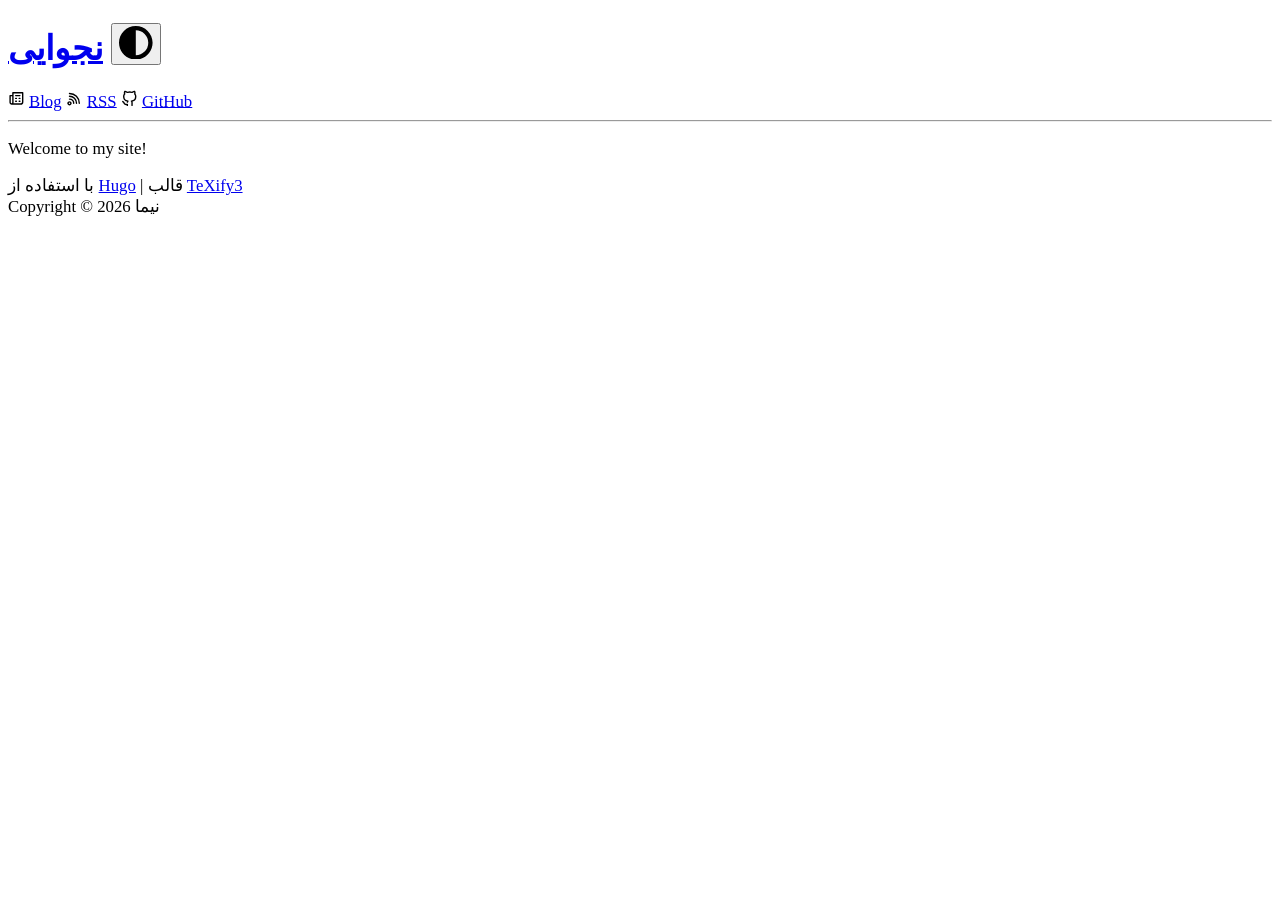
==== public/index.html @ eb79c9fb "add persian config and vazirmatn font" ====
<!DOCTYPE html>
<html lang="fa-ir" style="font-size: 105%">

<head>
	<meta name="generator" content="Hugo 0.161.1"><script src="/livereload.js?mindelay=10&amp;v=2&amp;port=1313&amp;path=livereload" data-no-instant defer></script>
  <meta charset="UTF-8">
  <meta name="viewport" content="width=device-width, initial-scale=1.0">

  
  <meta name="author" content="نیما">

  
  
  <meta name="description" content="توضیح سایت شما">
  

  
  <link rel="apple-touch-icon" sizes="180x180" href="http://localhost:1313//images/apple-touch-icon.png">
  <link rel="icon" type="image/png" sizes="32x32" href="http://localhost:1313//images/favicon-32x32.png">
  <link rel="icon" type="image/png" sizes="16x16" href="http://localhost:1313//images/favicon-16x16.png">

  
  
  <meta name="keywords" content='hugo latex theme blog texify texify2 texify3 michael neuper'>
  

  
  
  <link rel="stylesheet" href='/katex/katex.min.css'>
<script defer defer src='/katex/katex.min.js'></script>
<script defer src='/katex/contrib/auto-render.min.js'></script>
<script>
    document.addEventListener("DOMContentLoaded", function() {
        renderMathInElement(document.body, {
          delimiters: [
              {left: '$$', right: '$$', display: true},
              {left: '$', right: '$', display: false},
              {left: '\\(', right: '\\)', display: false},
              {left: '\\[', right: '\\]', display: true}
          ],
          throwOnError : false
        });
    });
</script>
  

  
  <script data-name="BMC-Widget" 
    data-cfasync="true" 
    src="https://cdnjs.buymeacoffee.com/1.0.0/widget.prod.min.js" 
    data-id="michaelneuper" 
    data-description="Like what I do? Buy me a coffee!" 
    data-message="" 
    data-color="#d79921" 
    data-position="Right" 
    data-x_margin="18" 
    data-y_margin="18"
    crossorigin="anonymous">
</script>


  
  <meta property="og:url" content="http://localhost:1313/">
  <meta property="og:site_name" content="نجوایی">
  <meta property="og:title" content="Home">
  <meta property="og:description" content="Welcome to my site!">
  <meta property="og:locale" content="fa_ir">
  <meta property="og:type" content="website">


  
  <link rel="canonical" href="http://localhost:1313/">

  
  
  <link rel="alternate" type="application/rss+xml" href="http://localhost:1313/index.xml" title="نجوایی" />
  
  
  <meta itemprop="name" content="Home">
  <meta itemprop="description" content="Welcome to my site!">
  <meta itemprop="dateModified" content="2026-06-23T00:55:20+03:30">
  <meta itemprop="wordCount" content="4">

  
  
  
    <link rel="stylesheet" href="/css/common.min.0535ea1bd10c220dd0b433245518579f1f17174fc7bffbece54871b9aae1b88f.css" integrity="sha256-BTXqG9EMIg3QtDMkVRhXnx8XF0/Hv/vs5UhxuarhuI8=" crossorigin="anonymous">
  

  
  
    <link rel="stylesheet" href="/css/content.min.90154405494b216d851cfbd952d65d98b15bacebe13d65e928e30d78a4457f98.css" integrity="sha256-kBVEBUlLIW2FHPvZUtZdmLFbrOvhPWXpKOMNeKRFf5g=" crossorigin="anonymous">
  

  
  
  <title>نجوایی</title>
  

  
  
  <meta name="twitter:card" content="summary">
  <meta name="twitter:title" content="Home">
  <meta name="twitter:description" content="Welcome to my site!">


  


  <link rel="stylesheet" href="/css/index.min.dc0c0346fc98536edce3cc002a86acbaed335373bdab8253a2b708c118b60e05.css" integrity="sha256-3AwDRvyYU27c48wAKoasuu0zU3O9q4JTorcIwRi2DgU=" crossorigin="anonymous">


</head>

<body>
  <div id="wrapper">
    


<header id="header">
  <h1>
    <a href="http://localhost:1313/">نجوایی</a>
    <button id="dark-mode-toggle" class="dark-mode-toggle" aria-label="Toggle theme">
        <svg width="2rem" height="2rem" xmlns="http://www.w3.org/2000/svg" viewBox="0 0 496 496">
        <path fill="currentColor" d="M8,256C8,393,119,504,256,504S504,393,504,256,393,8,256,8,8,119,8,256ZM256,440V72a184,184,0,0,1,0,368Z" transform="translate(-8 -8)"/>
        </svg>
    </button>
  </h1>

  <nav>
    
    <span class="nav-bar-item">
      
        <span class="icon"><svg width="1em" height="1em" viewBox="0 0 24 24" xmlns="http://www.w3.org/2000/svg">
<path d="M17,11H16a1,1,0,0,0,0,2h1a1,1,0,0,0,0-2Zm0,4H16a1,1,0,0,0,0,2h1a1,1,0,0,0,0-2ZM11,9h6a1,1,0,0,0,0-2H11a1,1,0,0,0,0,2ZM21,3H7A1,1,0,0,0,6,4V7H3A1,1,0,0,0,2,8V18a3,3,0,0,0,3,3H18a4,4,0,0,0,4-4V4A1,1,0,0,0,21,3ZM6,18a1,1,0,0,1-2,0V9H6Zm14-1a2,2,0,0,1-2,2H7.82A3,3,0,0,0,8,18V5H20Zm-9-4h1a1,1,0,0,0,0-2H11a1,1,0,0,0,0,2Zm0,4h1a1,1,0,0,0,0-2H11a1,1,0,0,0,0,2Z"/></svg>
</span>
      
      <a class="link" href="/posts/">Blog</a>
    </span>
    
    <span class="nav-bar-item">
      
        <span class="icon"><svg width="1em" height="1em" viewBox="0 0 24 24" xmlns="http://www.w3.org/2000/svg">
<path d="M2.88,16.88a3,3,0,0,0,0,4.24,3,3,0,0,0,4.24,0,3,3,0,0,0-4.24-4.24Zm2.83,2.83a1,1,0,0,1-1.42-1.42,1,1,0,0,1,1.42,0A1,1,0,0,1,5.71,19.71ZM5,12a1,1,0,0,0,0,2,5,5,0,0,1,5,5,1,1,0,0,0,2,0,7,7,0,0,0-7-7ZM5,8a1,1,0,0,0,0,2,9,9,0,0,1,9,9,1,1,0,0,0,2,0,11.08,11.08,0,0,0-3.22-7.78A11.08,11.08,0,0,0,5,8Zm10.61.39A15.11,15.11,0,0,0,5,4,1,1,0,0,0,5,6,13,13,0,0,1,18,19a1,1,0,0,0,2,0A15.11,15.11,0,0,0,15.61,8.39Z"/></svg>
</span>
      
      <a class="link" href="/index.xml">RSS</a>
    </span>
    
    <span class="nav-bar-item">
      
        <span class="icon"><svg width="1em" height="1em" viewBox="0 0 24 24" xmlns="http://www.w3.org/2000/svg" data-name="Layer 1">
<path d="M10.07031,20.50291a1.00008,1.00008,0,0,0-1.18115-.9834c-1.30908.24024-2.96191.27637-3.40137-.958a5.70754,5.70754,0,0,0-1.83691-2.415,1.20073,1.20073,0,0,1-.1665-.10938,1,1,0,0,0-.93067-.64551H2.54883a.99965.99965,0,0,0-1,.99512c-.00391.81543.811,1.33789,1.1416,1.51465a4.4408,4.4408,0,0,1,.92383,1.35937c.36426,1.02344,1.42285,2.57617,4.46582,2.376.001.03516.00195.06836.00244.09863l.00439.26758a1,1,0,0,0,2,0l-.00488-.31836C10.07715,21.4951,10.07031,21.22068,10.07031,20.50291Zm10.667-15.126c.03174-.125.063-.26367.09034-.41992a6.27792,6.27792,0,0,0-.40821-3.293,1.002,1.002,0,0,0-.61572-.58007c-.356-.12012-1.67041-.35645-4.18408,1.25a13.86918,13.86918,0,0,0-6.354,0C6.76221.751,5.45459.9658,5.10205,1.07908a.99744.99744,0,0,0-.63135.584,6.3003,6.3003,0,0,0-.40332,3.35644c.02442.12793.05078.2461.07813.35449A6.26928,6.26928,0,0,0,2.89014,9.20311a8.42168,8.42168,0,0,0,.04248.92187c.334,4.60254,3.334,5.98438,5.42431,6.459-.04345.125-.083.25878-.11816.40039a1.00023,1.00023,0,0,0,1.94238.47851,1.6784,1.6784,0,0,1,.46778-.87793.99947.99947,0,0,0-.5459-1.74512c-3.4541-.39453-4.95362-1.80175-5.1792-4.89843a6.61076,6.61076,0,0,1-.03369-.73828,4.25769,4.25769,0,0,1,.91943-2.71289,3.022,3.022,0,0,1,.1958-.23145.99988.99988,0,0,0,.188-1.02441,3.3876,3.3876,0,0,1-.15527-.55567A4.09356,4.09356,0,0,1,6.1167,3.06346a7.54263,7.54263,0,0,1,2.415,1.17968,1.00877,1.00877,0,0,0,.82764.13282,11.77716,11.77716,0,0,1,6.17285.001,1.00549,1.00549,0,0,0,.83056-.13769,7.572,7.572,0,0,1,2.40528-1.19043,4.03977,4.03977,0,0,1,.0874,1.57812,3.205,3.205,0,0,1-.16895.60743.9999.9999,0,0,0,.188,1.02441c.07715.08691.1543.18066.22363.26855A4.12186,4.12186,0,0,1,20,9.20311a7.03888,7.03888,0,0,1-.0376.77734c-.22021,3.05566-1.72558,4.46387-5.1958,4.85937a1,1,0,0,0-.54541,1.7461,1.63079,1.63079,0,0,1,.46631.9082,3.06079,3.06079,0,0,1,.09229.81934v2.334C14.77,21.2949,14.77,21.78025,14.77,22.00291a1,1,0,1,0,2,0c0-.2168,0-.69238.00977-1.33984V18.31346a4.8815,4.8815,0,0,0-.15479-1.31153,4.25638,4.25638,0,0,0-.11621-.416,6.51258,6.51258,0,0,0,5.44531-6.42383A8.69677,8.69677,0,0,0,22,9.20311,6.13062,6.13062,0,0,0,20.7373,5.37693Z"/></svg>
</span>
      
      <a class="link" href="https://github.com/michaelneuper/hugo-texify3">GitHub</a>
    </span>
    
  </nav>
</header>
<hr class="head-rule"></hr>
    
<main class="grid-container">
    <div id="content" class="index">
        
            <p>Welcome to my site!</p>

        
    </div>

    <div class="sidebar">
        
        
    </div>
</main>

    <footer id="footer">
  <div>
    <span>با استفاده از <a class=link href=https://gohugo.io target=_blank rel=noopener>Hugo</a> |
 قالب <a class=link href=https://github.com/michaelneuper/hugo-texify3 target=_blank rel=noopener>TeXify3</a>
</span>
  </div>
  <div>
    <span>Copyright © 2026 نیما</span>
  </div>
</footer>

  </div>

  
  <script src='http://localhost:1313/js/script.js' defer></script>

  
  
  <link media="screen" rel="stylesheet" href="http://localhost:1313/css/rtl.css" />
  

  
  

  
  

</body>

</html>
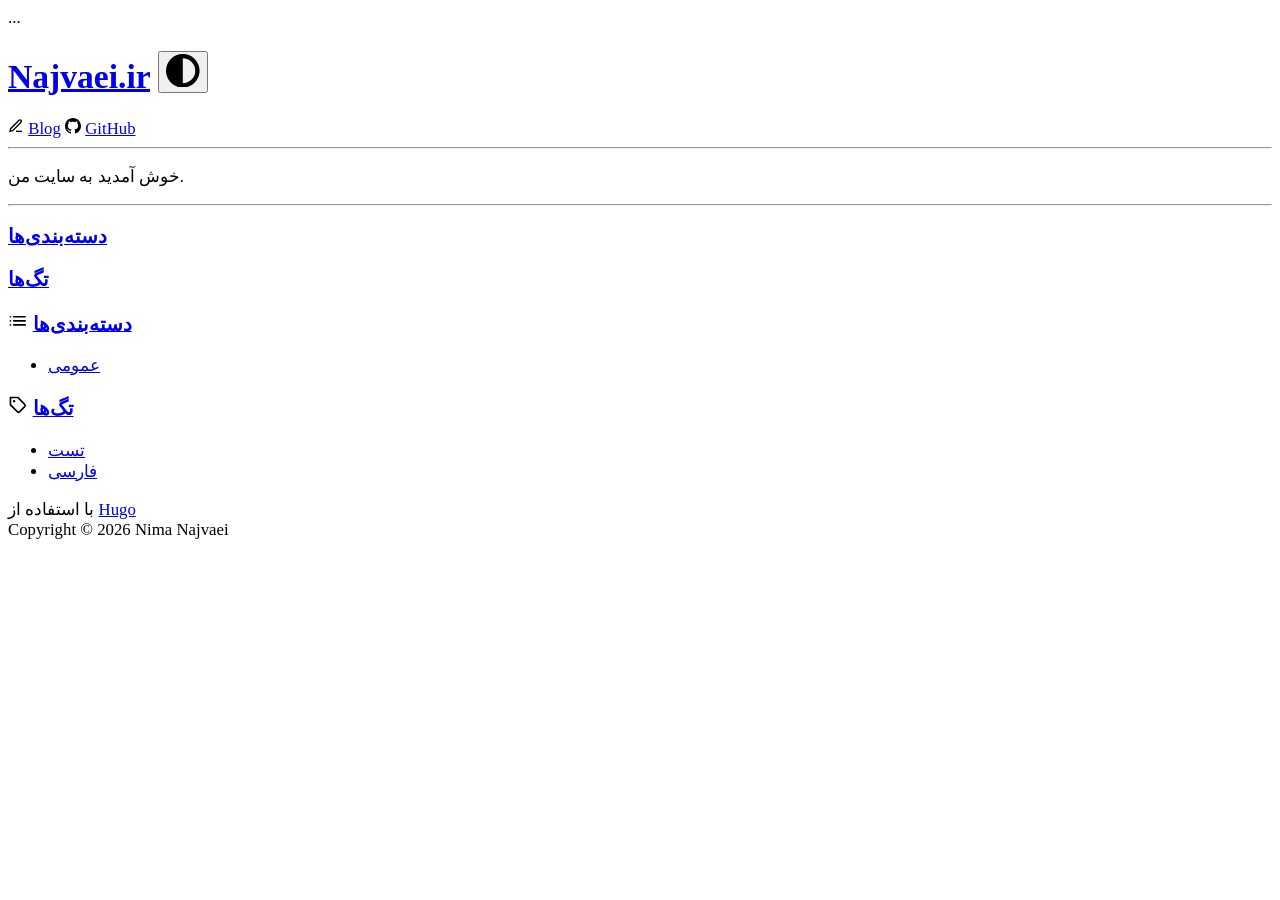
==== commit a57e2bc3: "Fixing" ====
--- a/public/index.html
+++ b/public/index.html
@@ -2,12 +2,12 @@
 <html lang="fa-ir" style="font-size: 105%">
 
 <head>
-	<meta name="generator" content="Hugo 0.161.1"><script src="/livereload.js?mindelay=10&amp;v=2&amp;port=1313&amp;path=livereload" data-no-instant defer></script>
+	<meta name="generator" content="Hugo 0.161.1"><script src="/najvaei.ir/livereload.js?mindelay=10&amp;v=2&amp;port=1313&amp;path=najvaei.ir/livereload" data-no-instant defer></script>
   <meta charset="UTF-8">
   <meta name="viewport" content="width=device-width, initial-scale=1.0">
 
   
-  <meta name="author" content="نیما">
+  <meta name="author" content="Nima Najvaei">
 
   
   
@@ -15,9 +15,9 @@
   
 
   
-  <link rel="apple-touch-icon" sizes="180x180" href="http://localhost:1313//images/apple-touch-icon.png">
-  <link rel="icon" type="image/png" sizes="32x32" href="http://localhost:1313//images/favicon-32x32.png">
-  <link rel="icon" type="image/png" sizes="16x16" href="http://localhost:1313//images/favicon-16x16.png">
+  <link rel="apple-touch-icon" sizes="180x180" href="http://localhost:1313/najvaei.ir//images/apple-touch-icon.png">
+  <link rel="icon" type="image/png" sizes="32x32" href="http://localhost:1313/najvaei.ir//images/favicon-32x32.png">
+  <link rel="icon" type="image/png" sizes="16x16" href="http://localhost:1313/najvaei.ir//images/favicon-16x16.png">
 
   
   
@@ -26,9 +26,9 @@
 
   
   
-  <link rel="stylesheet" href='/katex/katex.min.css'>
-<script defer defer src='/katex/katex.min.js'></script>
-<script defer src='/katex/contrib/auto-render.min.js'></script>
+  <link rel="stylesheet" href='/najvaei.ir/katex/katex.min.css'>
+<script defer defer src='/najvaei.ir/katex/katex.min.js'></script>
+<script defer src='/najvaei.ir/katex/contrib/auto-render.min.js'></script>
 <script>
     document.addEventListener("DOMContentLoaded", function() {
         renderMathInElement(document.body, {
@@ -45,69 +45,61 @@
   
 
   
-  <script data-name="BMC-Widget" 
-    data-cfasync="true" 
-    src="https://cdnjs.buymeacoffee.com/1.0.0/widget.prod.min.js" 
-    data-id="michaelneuper" 
-    data-description="Like what I do? Buy me a coffee!" 
-    data-message="" 
-    data-color="#d79921" 
-    data-position="Right" 
-    data-x_margin="18" 
-    data-y_margin="18"
-    crossorigin="anonymous">
-</script>
-
-
-  
-  <meta property="og:url" content="http://localhost:1313/">
-  <meta property="og:site_name" content="نجوایی">
-  <meta property="og:title" content="Home">
-  <meta property="og:description" content="Welcome to my site!">
+  ...
+
+
+  
+  <meta property="og:url" content="http://localhost:1313/najvaei.ir/">
+  <meta property="og:site_name" content="Najvaei.ir">
+  <meta property="og:title" content="خانه">
+  <meta property="og:description" content="خوش آمدید به سایت من.
+دسته‌بندی‌ها تگ‌ها">
   <meta property="og:locale" content="fa_ir">
   <meta property="og:type" content="website">
 
 
   
-  <link rel="canonical" href="http://localhost:1313/">
-
-  
-  
-  <link rel="alternate" type="application/rss+xml" href="http://localhost:1313/index.xml" title="نجوایی" />
-  
-  
-  <meta itemprop="name" content="Home">
-  <meta itemprop="description" content="Welcome to my site!">
-  <meta itemprop="dateModified" content="2026-06-23T00:55:20+03:30">
-  <meta itemprop="wordCount" content="4">
-
-  
-  
-  
-    <link rel="stylesheet" href="/css/common.min.0535ea1bd10c220dd0b433245518579f1f17174fc7bffbece54871b9aae1b88f.css" integrity="sha256-BTXqG9EMIg3QtDMkVRhXnx8XF0/Hv/vs5UhxuarhuI8=" crossorigin="anonymous">
-  
-
-  
-  
-    <link rel="stylesheet" href="/css/content.min.90154405494b216d851cfbd952d65d98b15bacebe13d65e928e30d78a4457f98.css" integrity="sha256-kBVEBUlLIW2FHPvZUtZdmLFbrOvhPWXpKOMNeKRFf5g=" crossorigin="anonymous">
-  
-
-  
-  
-  <title>نجوایی</title>
+  <link rel="canonical" href="http://localhost:1313/najvaei.ir/">
+
+  
+  
+  <link rel="alternate" type="application/rss+xml" href="http://localhost:1313/najvaei.ir/index.xml" title="Najvaei.ir" />
+  
+  
+  <meta itemprop="name" content="خانه">
+  <meta itemprop="description" content="خوش آمدید به سایت من.
+دسته‌بندی‌ها تگ‌ها">
+  <meta itemprop="dateModified" content="2026-06-23T13:11:57+03:30">
+  <meta itemprop="wordCount" content="7">
+
+  
+  
+  
+    <link rel="stylesheet" href="/najvaei.ir/css/common.min.0535ea1bd10c220dd0b433245518579f1f17174fc7bffbece54871b9aae1b88f.css" integrity="sha256-BTXqG9EMIg3QtDMkVRhXnx8XF0/Hv/vs5UhxuarhuI8=" crossorigin="anonymous">
+  
+
+  
+  
+    <link rel="stylesheet" href="/najvaei.ir/css/content.min.90154405494b216d851cfbd952d65d98b15bacebe13d65e928e30d78a4457f98.css" integrity="sha256-kBVEBUlLIW2FHPvZUtZdmLFbrOvhPWXpKOMNeKRFf5g=" crossorigin="anonymous">
+  
+
+  
+  
+  <title>Najvaei.ir</title>
   
 
   
   
   <meta name="twitter:card" content="summary">
-  <meta name="twitter:title" content="Home">
-  <meta name="twitter:description" content="Welcome to my site!">
-
-
-  
-
-
-  <link rel="stylesheet" href="/css/index.min.dc0c0346fc98536edce3cc002a86acbaed335373bdab8253a2b708c118b60e05.css" integrity="sha256-3AwDRvyYU27c48wAKoasuu0zU3O9q4JTorcIwRi2DgU=" crossorigin="anonymous">
+  <meta name="twitter:title" content="خانه">
+  <meta name="twitter:description" content="خوش آمدید به سایت من.
+دسته‌بندی‌ها تگ‌ها">
+
+
+  
+
+
+  <link rel="stylesheet" href="/najvaei.ir/css/index.min.dc0c0346fc98536edce3cc002a86acbaed335373bdab8253a2b708c118b60e05.css" integrity="sha256-3AwDRvyYU27c48wAKoasuu0zU3O9q4JTorcIwRi2DgU=" crossorigin="anonymous">
 
 
 </head>
@@ -119,7 +111,7 @@
 
 <header id="header">
   <h1>
-    <a href="http://localhost:1313/">نجوایی</a>
+    <a href="http://localhost:1313/najvaei.ir/">Najvaei.ir</a>
     <button id="dark-mode-toggle" class="dark-mode-toggle" aria-label="Toggle theme">
         <svg width="2rem" height="2rem" xmlns="http://www.w3.org/2000/svg" viewBox="0 0 496 496">
         <path fill="currentColor" d="M8,256C8,393,119,504,256,504S504,393,504,256,393,8,256,8,8,119,8,256ZM256,440V72a184,184,0,0,1,0,368Z" transform="translate(-8 -8)"/>
@@ -131,68 +123,93 @@
     
     <span class="nav-bar-item">
       
-        <span class="icon"><svg width="1em" height="1em" viewBox="0 0 24 24" xmlns="http://www.w3.org/2000/svg">
-<path d="M17,11H16a1,1,0,0,0,0,2h1a1,1,0,0,0,0-2Zm0,4H16a1,1,0,0,0,0,2h1a1,1,0,0,0,0-2ZM11,9h6a1,1,0,0,0,0-2H11a1,1,0,0,0,0,2ZM21,3H7A1,1,0,0,0,6,4V7H3A1,1,0,0,0,2,8V18a3,3,0,0,0,3,3H18a4,4,0,0,0,4-4V4A1,1,0,0,0,21,3ZM6,18a1,1,0,0,1-2,0V9H6Zm14-1a2,2,0,0,1-2,2H7.82A3,3,0,0,0,8,18V5H20Zm-9-4h1a1,1,0,0,0,0-2H11a1,1,0,0,0,0,2Zm0,4h1a1,1,0,0,0,0-2H11a1,1,0,0,0,0,2Z"/></svg>
-</span>
-      
-      <a class="link" href="/posts/">Blog</a>
+        <span class="icon"><svg xmlns="http://www.w3.org/2000/svg" width="16" height="16" viewBox="0 0 24 24" fill="none" stroke="currentColor" stroke-width="2"><path d="M12 20h9"/><path d="M16.5 3.5a2.121 2.121 0 0 1 3 3L7 19l-4 1 1-4L16.5 3.5z"/></svg></span>
+      
+      <a class="link" href="/najvaei.ir/posts/" >Blog</a>
     </span>
     
     <span class="nav-bar-item">
       
-        <span class="icon"><svg width="1em" height="1em" viewBox="0 0 24 24" xmlns="http://www.w3.org/2000/svg">
-<path d="M2.88,16.88a3,3,0,0,0,0,4.24,3,3,0,0,0,4.24,0,3,3,0,0,0-4.24-4.24Zm2.83,2.83a1,1,0,0,1-1.42-1.42,1,1,0,0,1,1.42,0A1,1,0,0,1,5.71,19.71ZM5,12a1,1,0,0,0,0,2,5,5,0,0,1,5,5,1,1,0,0,0,2,0,7,7,0,0,0-7-7ZM5,8a1,1,0,0,0,0,2,9,9,0,0,1,9,9,1,1,0,0,0,2,0,11.08,11.08,0,0,0-3.22-7.78A11.08,11.08,0,0,0,5,8Zm10.61.39A15.11,15.11,0,0,0,5,4,1,1,0,0,0,5,6,13,13,0,0,1,18,19a1,1,0,0,0,2,0A15.11,15.11,0,0,0,15.61,8.39Z"/></svg>
-</span>
-      
-      <a class="link" href="/index.xml">RSS</a>
-    </span>
-    
-    <span class="nav-bar-item">
-      
-        <span class="icon"><svg width="1em" height="1em" viewBox="0 0 24 24" xmlns="http://www.w3.org/2000/svg" data-name="Layer 1">
-<path d="M10.07031,20.50291a1.00008,1.00008,0,0,0-1.18115-.9834c-1.30908.24024-2.96191.27637-3.40137-.958a5.70754,5.70754,0,0,0-1.83691-2.415,1.20073,1.20073,0,0,1-.1665-.10938,1,1,0,0,0-.93067-.64551H2.54883a.99965.99965,0,0,0-1,.99512c-.00391.81543.811,1.33789,1.1416,1.51465a4.4408,4.4408,0,0,1,.92383,1.35937c.36426,1.02344,1.42285,2.57617,4.46582,2.376.001.03516.00195.06836.00244.09863l.00439.26758a1,1,0,0,0,2,0l-.00488-.31836C10.07715,21.4951,10.07031,21.22068,10.07031,20.50291Zm10.667-15.126c.03174-.125.063-.26367.09034-.41992a6.27792,6.27792,0,0,0-.40821-3.293,1.002,1.002,0,0,0-.61572-.58007c-.356-.12012-1.67041-.35645-4.18408,1.25a13.86918,13.86918,0,0,0-6.354,0C6.76221.751,5.45459.9658,5.10205,1.07908a.99744.99744,0,0,0-.63135.584,6.3003,6.3003,0,0,0-.40332,3.35644c.02442.12793.05078.2461.07813.35449A6.26928,6.26928,0,0,0,2.89014,9.20311a8.42168,8.42168,0,0,0,.04248.92187c.334,4.60254,3.334,5.98438,5.42431,6.459-.04345.125-.083.25878-.11816.40039a1.00023,1.00023,0,0,0,1.94238.47851,1.6784,1.6784,0,0,1,.46778-.87793.99947.99947,0,0,0-.5459-1.74512c-3.4541-.39453-4.95362-1.80175-5.1792-4.89843a6.61076,6.61076,0,0,1-.03369-.73828,4.25769,4.25769,0,0,1,.91943-2.71289,3.022,3.022,0,0,1,.1958-.23145.99988.99988,0,0,0,.188-1.02441,3.3876,3.3876,0,0,1-.15527-.55567A4.09356,4.09356,0,0,1,6.1167,3.06346a7.54263,7.54263,0,0,1,2.415,1.17968,1.00877,1.00877,0,0,0,.82764.13282,11.77716,11.77716,0,0,1,6.17285.001,1.00549,1.00549,0,0,0,.83056-.13769,7.572,7.572,0,0,1,2.40528-1.19043,4.03977,4.03977,0,0,1,.0874,1.57812,3.205,3.205,0,0,1-.16895.60743.9999.9999,0,0,0,.188,1.02441c.07715.08691.1543.18066.22363.26855A4.12186,4.12186,0,0,1,20,9.20311a7.03888,7.03888,0,0,1-.0376.77734c-.22021,3.05566-1.72558,4.46387-5.1958,4.85937a1,1,0,0,0-.54541,1.7461,1.63079,1.63079,0,0,1,.46631.9082,3.06079,3.06079,0,0,1,.09229.81934v2.334C14.77,21.2949,14.77,21.78025,14.77,22.00291a1,1,0,1,0,2,0c0-.2168,0-.69238.00977-1.33984V18.31346a4.8815,4.8815,0,0,0-.15479-1.31153,4.25638,4.25638,0,0,0-.11621-.416,6.51258,6.51258,0,0,0,5.44531-6.42383A8.69677,8.69677,0,0,0,22,9.20311,6.13062,6.13062,0,0,0,20.7373,5.37693Z"/></svg>
-</span>
-      
-      <a class="link" href="https://github.com/michaelneuper/hugo-texify3">GitHub</a>
+        <span class="icon"><svg xmlns="http://www.w3.org/2000/svg" width="16" height="16" viewBox="0 0 24 24" fill="currentColor"><path d="M12 0c-6.626 0-12 5.373-12 12 0 5.302 3.438 9.8 8.207 11.387.599.111.793-.261.793-.577v-2.234c-3.338.726-4.033-1.416-4.033-1.416-.546-1.387-1.333-1.756-1.333-1.756-1.089-.745.083-.729.083-.729 1.205.084 1.839 1.237 1.839 1.237 1.07 1.834 2.807 1.304 3.492.997.107-.775.418-1.305.762-1.604-2.665-.305-5.467-1.334-5.467-5.931 0-1.311.469-2.381 1.236-3.221-.124-.303-.535-1.524.117-3.176 0 0 1.008-.322 3.301 1.23.957-.266 1.983-.399 3.003-.404 1.02.005 2.047.138 3.006.404 2.291-1.552 3.297-1.23 3.297-1.23.653 1.653.242 2.874.118 3.176.77.84 1.235 1.911 1.235 3.221 0 4.609-2.807 5.624-5.479 5.921.43.372.823 1.102.823 2.222v3.293c0 .319.192.694.801.576 4.765-1.589 8.199-6.086 8.199-11.386 0-6.627-5.373-12-12-12z"/></svg></span>
+      
+      <a class="link" href="https://github.com/Im-Anone" target="_blank" rel="noopener">GitHub</a>
     </span>
     
   </nav>
 </header>
 <hr class="head-rule"></hr>
+
     
 <main class="grid-container">
     <div id="content" class="index">
         
-            <p>Welcome to my site!</p>
+            <p>خوش آمدید به سایت من.</p>
+<hr>
+<h3 id="دستهبندیها"><a href="/najvaei.ir/categories/">دسته‌بندی‌ها</a></h3>
+<h3 id="تگها"><a href="/najvaei.ir/tags/">تگ‌ها</a></h3>
 
         
     </div>
 
     <div class="sidebar">
         
+        <h3 class="taxonomy">
+            <span class="icon">
+                <svg width="1em" height="1em" viewBox="0 0 24 24" xmlns="http://www.w3.org/2000/svg" fill="currentColor" class="taxonomy-svg">
+                    <path d="M3.71,16.29a1,1,0,0,0-.33-.21,1,1,0,0,0-.76,0,1,1,0,0,0-.33.21,1,1,0,0,0-.21.33,1,1,0,0,0,.21,1.09,1.15,1.15,0,0,0,.33.21.94.94,0,0,0,.76,0,1.15,1.15,0,0,0,.33-.21,1,1,0,0,0,.21-1.09A1,1,0,0,0,3.71,16.29ZM7,8H21a1,1,0,0,0,0-2H7A1,1,0,0,0,7,8ZM3.71,11.29a1,1,0,0,0-1.09-.21,1.15,1.15,0,0,0-.33.21,1,1,0,0,0-.21.33.94.94,0,0,0,0,.76,1.15,1.15,0,0,0,.21.33,1.15,1.15,0,0,0,.33.21.94.94,0,0,0,.76,0,1.15,1.15,0,0,0,.33-.21,1.15,1.15,0,0,0,.21-.33.94.94,0,0,0,0-.76A1,1,0,0,0,3.71,11.29ZM21,11H7a1,1,0,0,0,0,2H21a1,1,0,0,0,0-2ZM3.71,6.29a1,1,0,0,0-.33-.21,1,1,0,0,0-1.09.21,1.15,1.15,0,0,0-.21.33.94.94,0,0,0,0,.76,1.15,1.15,0,0,0,.21.33,1.15,1.15,0,0,0,.33.21,1,1,0,0,0,1.09-.21,1.15,1.15,0,0,0,.21-.33.94.94,0,0,0,0-.76A1.15,1.15,0,0,0,3.71,6.29ZM21,16H7a1,1,0,0,0,0,2H21a1,1,0,0,0,0-2Z"/></svg>
+            </span>
+            <a href="/categories/">دسته‌بندی‌ها</a>
+        </h3>
+        <ul class="nav-list sidenav">
+            
+            <li>
+                <a href="http://localhost:1313/najvaei.ir/categories/%D8%B9%D9%85%D9%88%D9%85%DB%8C/">عمومی</a>
+            </li>
+            
+        </ul>
+        
+        
+        <p></p>
+        <h3 class="taxonomy">
+            <span class="icon">
+                <svg width="1em" height="1em" viewBox="0 0 24 24" xmlns="http://www.w3.org/2000/svg" fill="currentColor" class="taxonomy-svg">
+                    <path d="M7.5,6A1.5,1.5,0,1,0,9,7.5,1.5,1.5,0,0,0,7.5,6Zm13.62,4.71L12.71,2.29A1,1,0,0,0,12,2H3A1,1,0,0,0,2,3v9a1,1,0,0,0,.29.71l8.42,8.41a3,3,0,0,0,4.24,0L21.12,15a3,3,0,0,0,0-4.24Zm-1.41,2.82h0l-6.18,6.17a1,1,0,0,1-1.41,0L4,11.59V4h7.59l8.12,8.12a1,1,0,0,1,.29.71A1,1,0,0,1,19.71,13.53Z"/></svg>
+            </span>
+            <a href="/tags/">تگ‌ها</a>
+        </h3>
+        <ul class="nav-list sidenav">
+            
+            <li>
+                <a href="http://localhost:1313/najvaei.ir/tags/%D8%AA%D8%B3%D8%AA/">تست</a>
+            </li>
+            
+            <li>
+                <a href="http://localhost:1313/najvaei.ir/tags/%D9%81%D8%A7%D8%B1%D8%B3%DB%8C/">فارسی</a>
+            </li>
+            
+        </ul>
         
     </div>
 </main>
 
     <footer id="footer">
   <div>
-    <span>با استفاده از <a class=link href=https://gohugo.io target=_blank rel=noopener>Hugo</a> |
- قالب <a class=link href=https://github.com/michaelneuper/hugo-texify3 target=_blank rel=noopener>TeXify3</a>
+    <span>با استفاده از <a class=link href=https://gohugo.io target=_blank rel=noopener>Hugo</a>
 </span>
   </div>
   <div>
-    <span>Copyright © 2026 نیما</span>
+    <span>Copyright © 2026 Nima Najvaei</span>
   </div>
 </footer>
 
   </div>
 
   
-  <script src='http://localhost:1313/js/script.js' defer></script>
-
-  
-  
-  <link media="screen" rel="stylesheet" href="http://localhost:1313/css/rtl.css" />
+  <script src='http://localhost:1313/najvaei.ir/js/script.js' defer></script>
+
+  
+  
+  <link media="screen" rel="stylesheet" href="http://localhost:1313/najvaei.ir/css/rtl.css" />
   
 
   
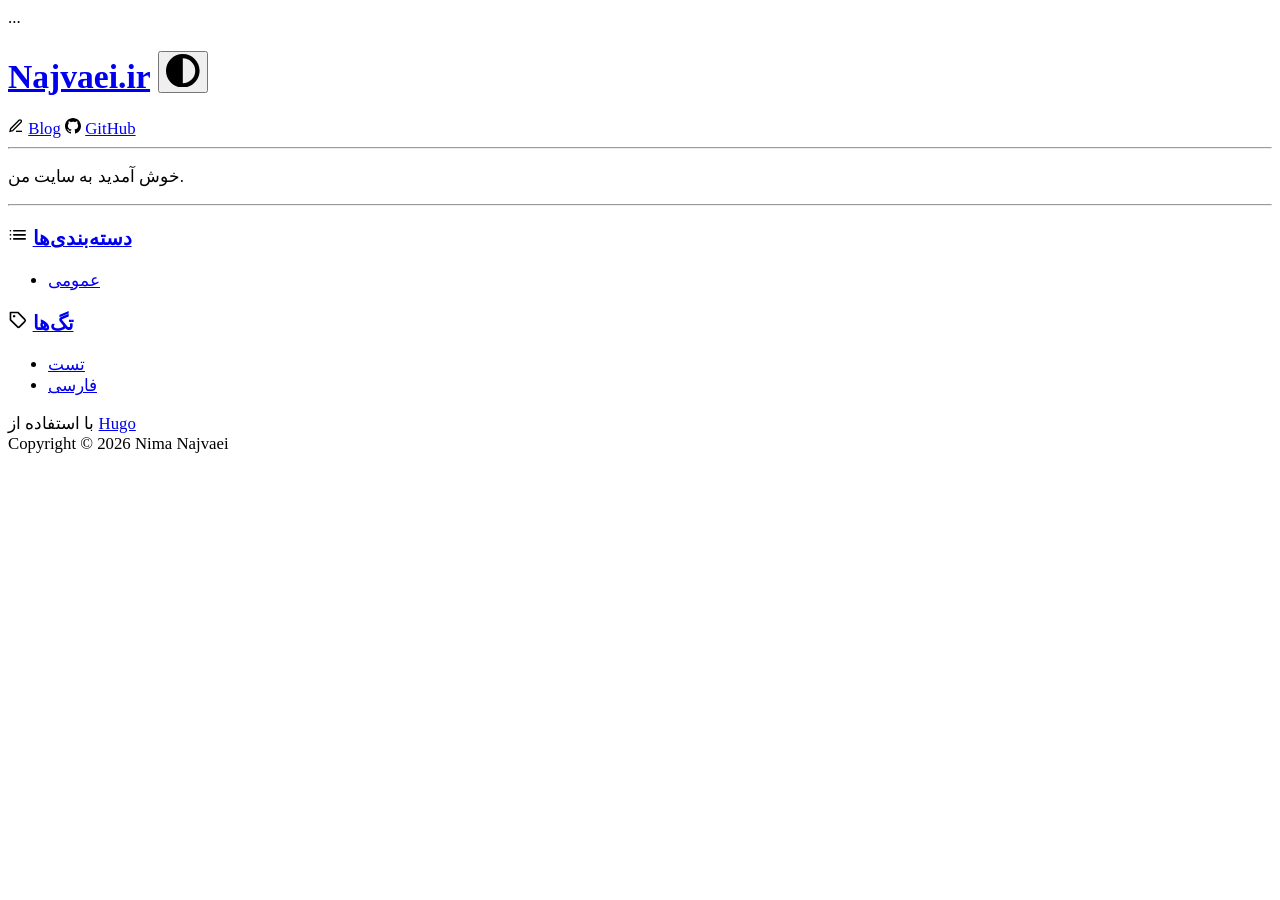
==== commit d6175a3f: "Fixing borders, lines, fonts, Tags, Reading time, Word count" ====
--- a/public/index.html
+++ b/public/index.html
@@ -52,8 +52,7 @@
   <meta property="og:url" content="http://localhost:1313/najvaei.ir/">
   <meta property="og:site_name" content="Najvaei.ir">
   <meta property="og:title" content="خانه">
-  <meta property="og:description" content="خوش آمدید به سایت من.
-دسته‌بندی‌ها تگ‌ها">
+  <meta property="og:description" content="خوش آمدید به سایت من.">
   <meta property="og:locale" content="fa_ir">
   <meta property="og:type" content="website">
 
@@ -67,10 +66,9 @@
   
   
   <meta itemprop="name" content="خانه">
-  <meta itemprop="description" content="خوش آمدید به سایت من.
-دسته‌بندی‌ها تگ‌ها">
+  <meta itemprop="description" content="خوش آمدید به سایت من.">
   <meta itemprop="dateModified" content="2026-06-23T13:11:57+03:30">
-  <meta itemprop="wordCount" content="7">
+  <meta itemprop="wordCount" content="5">
 
   
   
@@ -92,8 +90,7 @@
   
   <meta name="twitter:card" content="summary">
   <meta name="twitter:title" content="خانه">
-  <meta name="twitter:description" content="خوش آمدید به سایت من.
-دسته‌بندی‌ها تگ‌ها">
+  <meta name="twitter:description" content="خوش آمدید به سایت من.">
 
 
   
@@ -145,8 +142,6 @@
         
             <p>خوش آمدید به سایت من.</p>
 <hr>
-<h3 id="دستهبندیها"><a href="/najvaei.ir/categories/">دسته‌بندی‌ها</a></h3>
-<h3 id="تگها"><a href="/najvaei.ir/tags/">تگ‌ها</a></h3>
 
         
     </div>
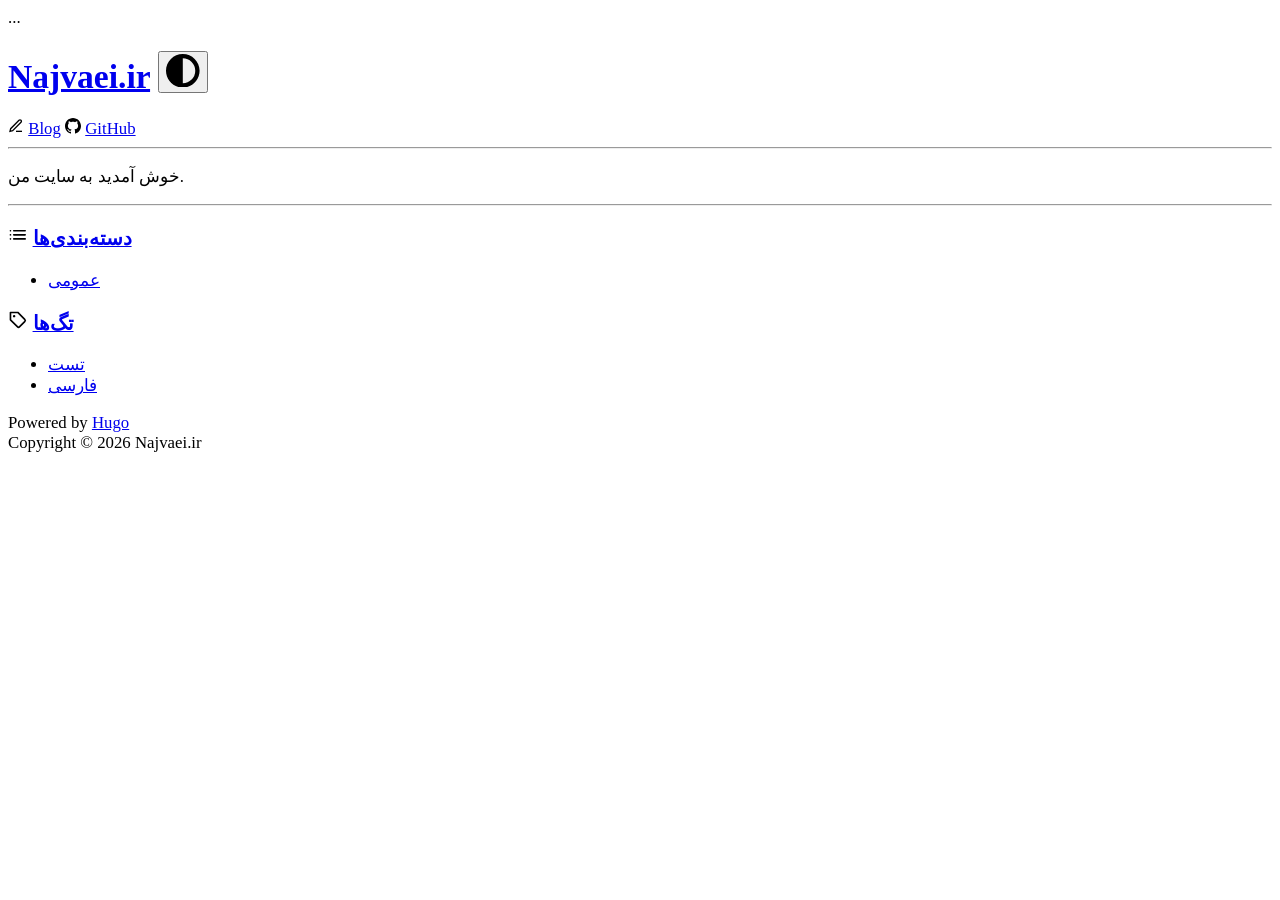
==== commit c43e6a63: "Fixing mobile problme" ====
--- a/public/index.html
+++ b/public/index.html
@@ -7,7 +7,7 @@
   <meta name="viewport" content="width=device-width, initial-scale=1.0">
 
   
-  <meta name="author" content="Nima Najvaei">
+  <meta name="author" content="Najvaei.ir">
 
   
   
@@ -67,7 +67,7 @@
   
   <meta itemprop="name" content="خانه">
   <meta itemprop="description" content="خوش آمدید به سایت من.">
-  <meta itemprop="dateModified" content="2026-06-23T13:11:57+03:30">
+  <meta itemprop="dateModified" content="2026-06-23T15:48:28+03:30">
   <meta itemprop="wordCount" content="5">
 
   
@@ -189,11 +189,11 @@
 
     <footer id="footer">
   <div>
-    <span>با استفاده از <a class=link href=https://gohugo.io target=_blank rel=noopener>Hugo</a>
+    <span>Powered by <a class=link href=https://gohugo.io target=_blank rel=noopener>Hugo</a>
 </span>
   </div>
   <div>
-    <span>Copyright © 2026 Nima Najvaei</span>
+    <span>Copyright © 2026 Najvaei.ir</span>
   </div>
 </footer>
 
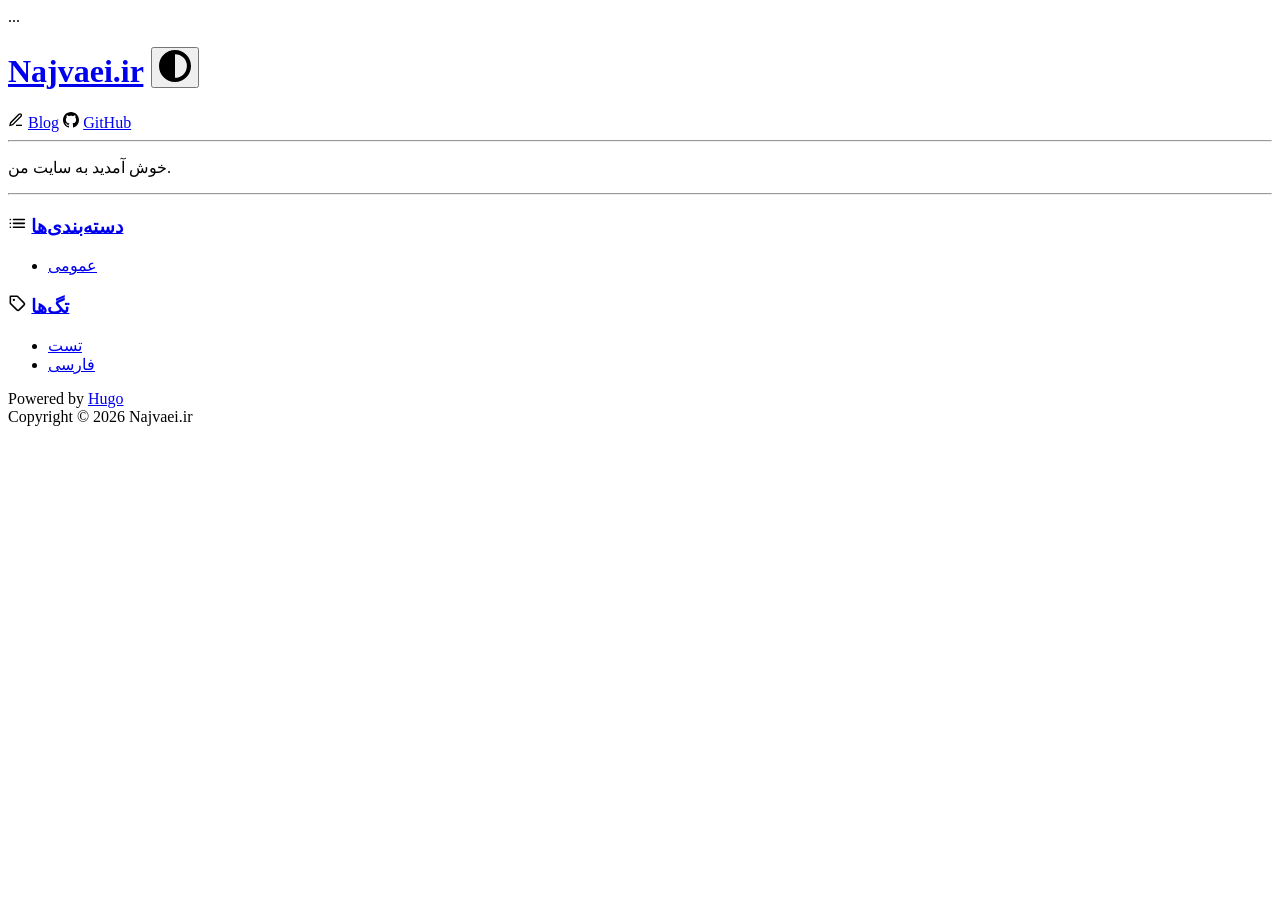
==== commit 96ca5e6e: "Fixing Theme, font sizes, mobile problem" ====
--- a/public/index.html
+++ b/public/index.html
@@ -1,5 +1,5 @@
 <!DOCTYPE html>
-<html lang="fa-ir" style="font-size: 105%">
+<html lang="fa-ir" style="font-size: 100%">
 
 <head>
 	<meta name="generator" content="Hugo 0.161.1"><script src="/najvaei.ir/livereload.js?mindelay=10&amp;v=2&amp;port=1313&amp;path=najvaei.ir/livereload" data-no-instant defer></script>
@@ -102,6 +102,11 @@
 </head>
 
 <body>
+<script>
+  if (localStorage.getItem("darkMode") === "enabled") {
+    document.body.classList.add("darkmode");
+  }
+</script>
   <div id="wrapper">
     
 
